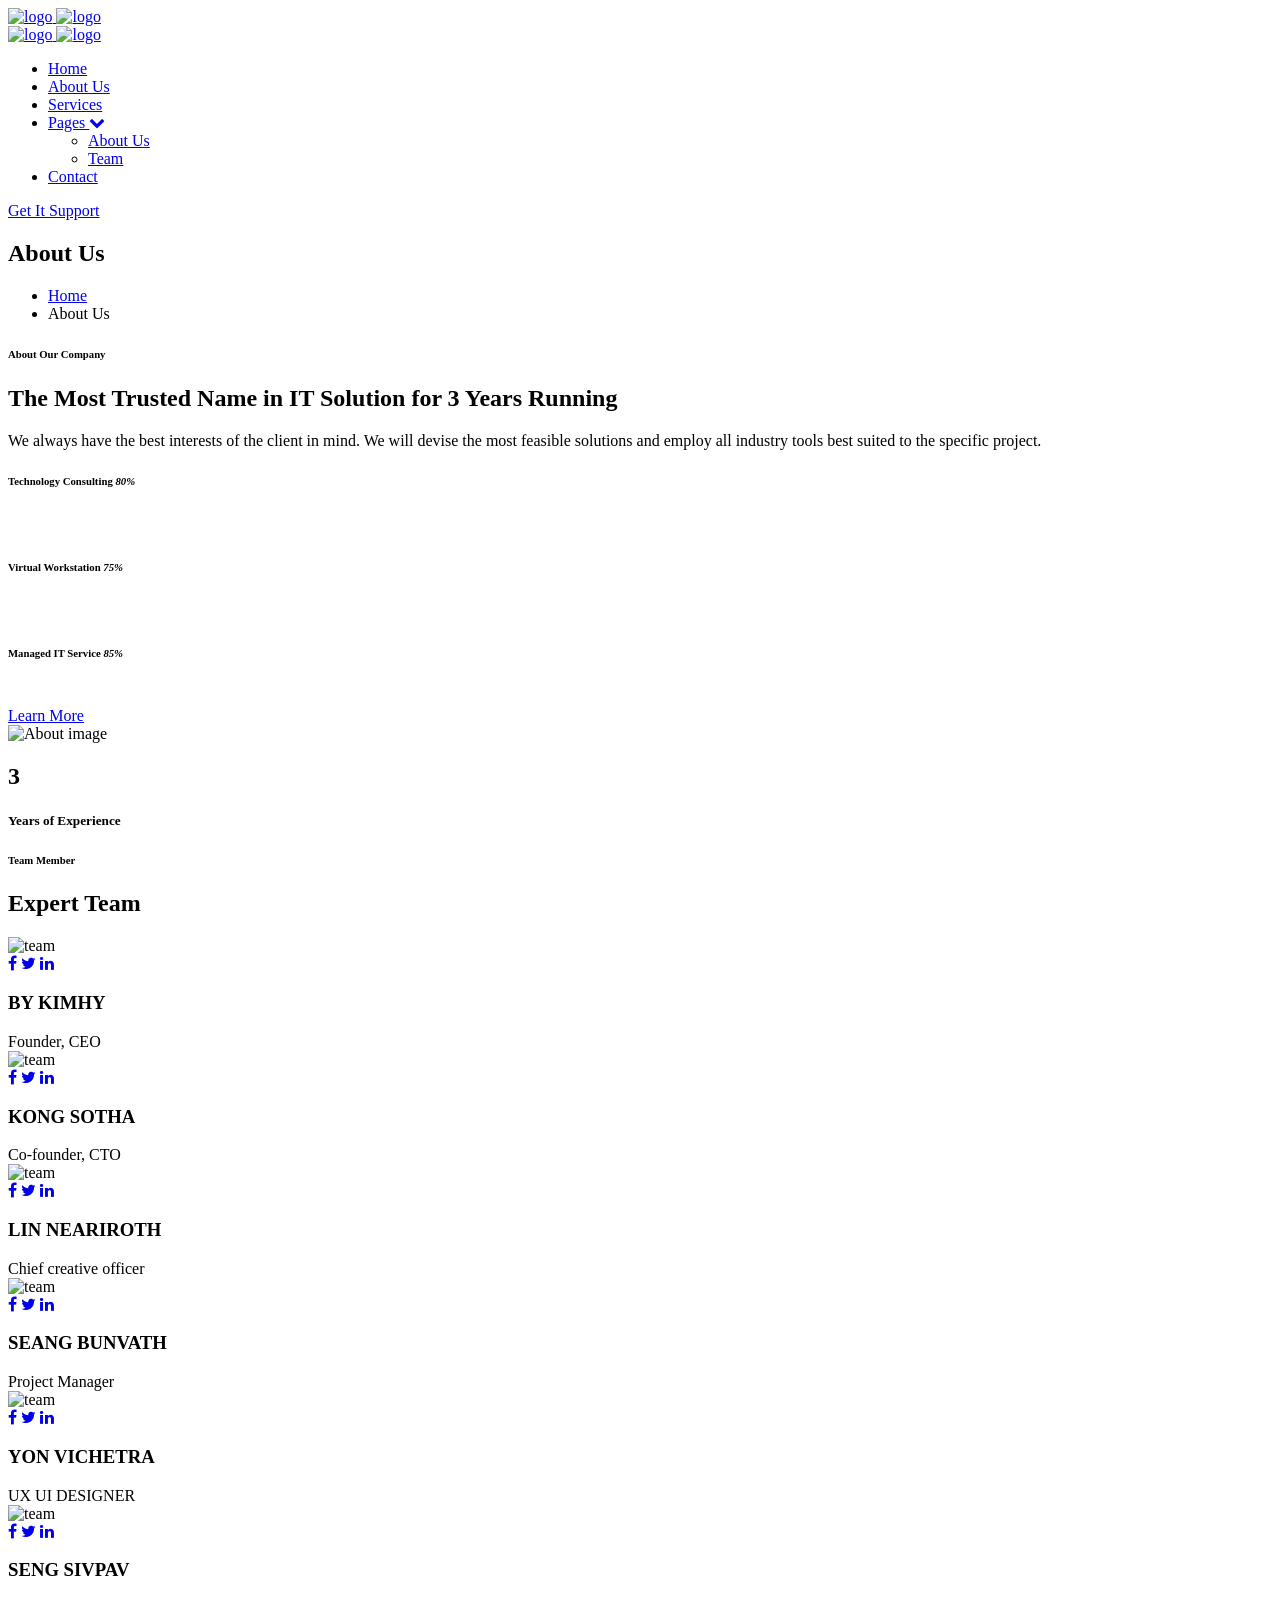
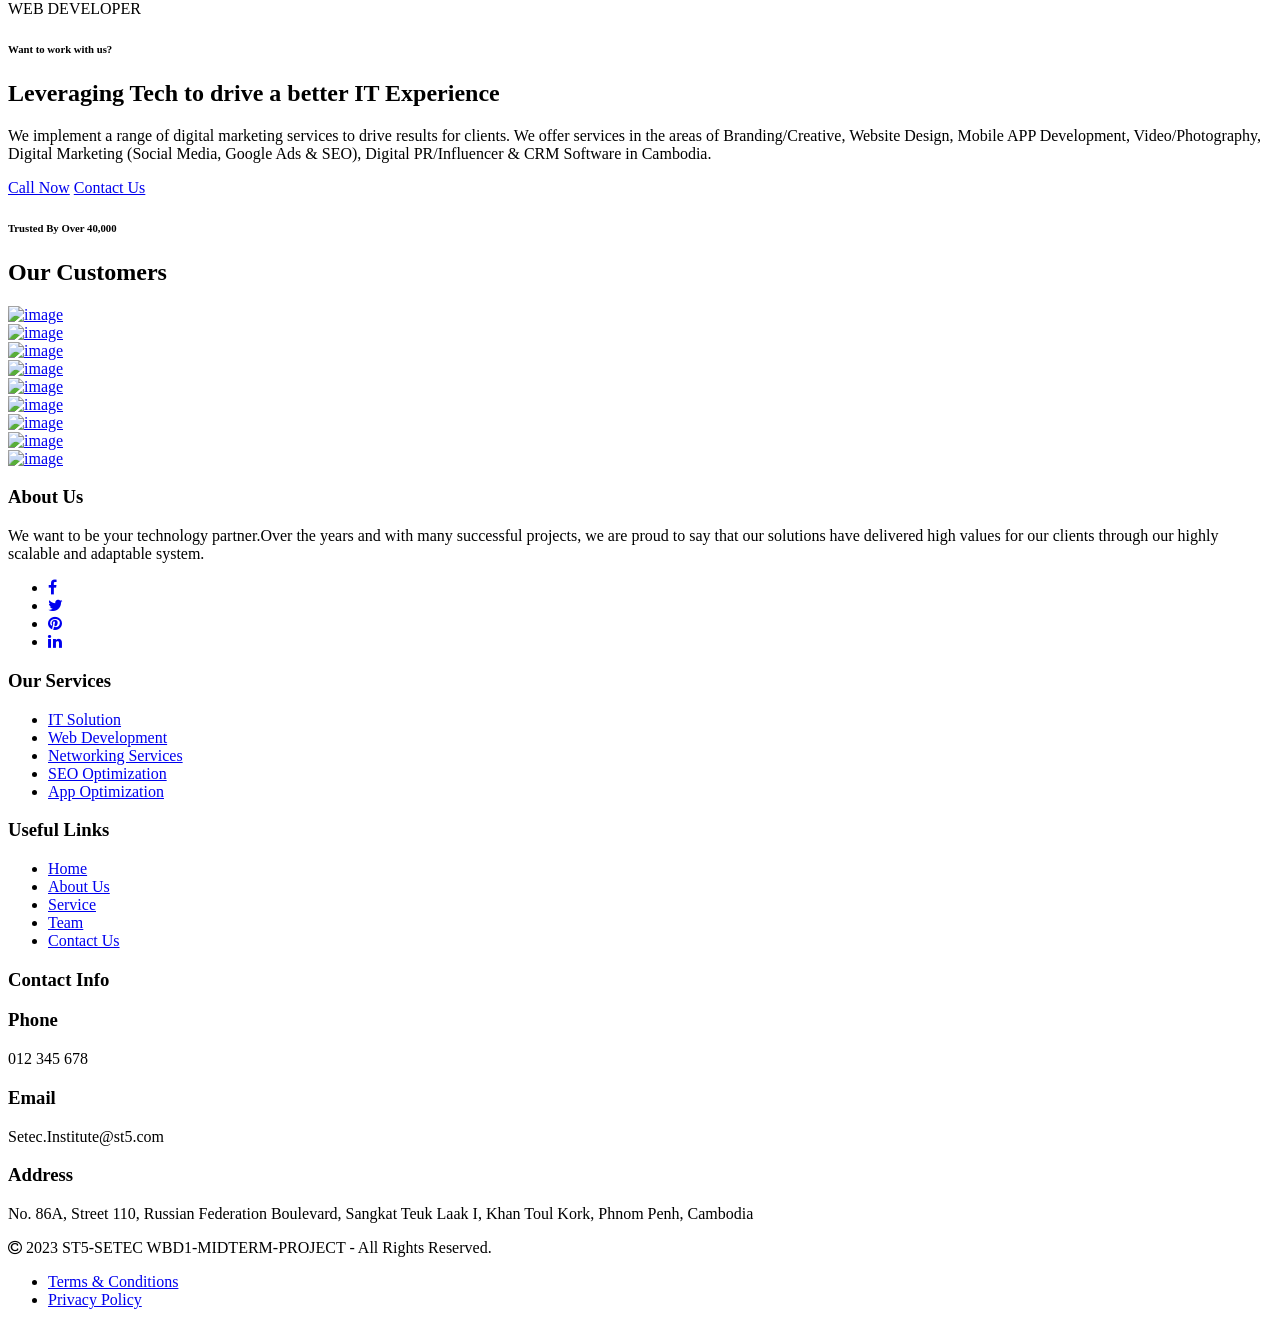
==== page/about us.html @ 28b11ad3 "config link CSS and Js" ====
<!DOCTYPE html>
<html>
	<head>
		<!-- Required meta tags -->
		<meta charset="utf-8">
		<meta name="viewport" content="width=device-width, initial-scale=1, shrink-to-fit=no">
		<!-- Title -->
		<title>IT Solutions</title>
		<!-- Fav icon -->
		<link rel="icon" type="image/png" href="../img/favicon.png">
		<!-- Google Fonts -->
		<link rel="stylesheet" href="../CSS/font.css">
		<link rel="stylesheet" href="../CSS/font1.css">
		<!-- Style CSS -->
		<link rel="stylesheet" href="../CSS/style.css">
		<!-- Responsive CSS -->
		<link rel="stylesheet" href="../CSS/responsive.css">
		<!-- Bootstrap Min CSS -->
		<link rel="stylesheet" href="../CSS/bootstrap.min.css">
		<!-- Font Awesome Min CSS -->
		<link rel="stylesheet" href="https://cdnjs.cloudflare.com/ajax/libs/font-awesome/4.7.0/css/font-awesome.min.css">
		<!-- Mean Menu CSS -->
		<link rel="stylesheet" href="../CSS/meanmenu.css"> 
		<!-- Magnific Popup Min CSS -->
		<link rel="stylesheet" href="../CSS/magnific-popup.min.css"> 
		<!-- W3 School CSS -->
		<link rel="stylesheet" href="../CSS/W3.css">
		<!-- jQuery Min JS -->
		<script src="../Js/jquery.min.js"></script> 
		<!-- Popper Min JS -->
		<script src="../Js/popper.min.js"></script> 
		<!-- MeanMenu JS  -->
		<script src="../Js/jquery.meanmenu.js"></script> 
		<!-- Appear Min JS -->
		<script src="../Js/jquery.appear.min.js"></script> 
		<!-- Magnific Popup Min JS -->
		<script src="../Js/jquery.magnific-popup.min.js"></script> 
		<!-- Swiper Min JS -->
		<script src="../Js/swiper.min.js"></script> 
		<!-- Main JS -->
		<script src="../Js/main.js"></script> 
	</head>

	<body>
		<!-- Start Navbar Area -->
		<div class="navbar-area">
			<div class="techvia-responsive-nav">
				<div class="container">
					<div class="techvia-responsive-menu">
						<div class="logo">
							<a href="../index.html">
								<img src="../img/logo.png" class="white-logo" alt="logo">
								<img src="../img/logo-black.png" class="black-logo" alt="logo">
							</a>
						</div>
					</div>
				</div>
			</div>
			<div class="techvia-nav">
				<div class="container">
					<nav class="navbar navbar-expand-md navbar-light">
						<a class="navbar-brand" href="../index.html">
							<img src="../img/logo.png" class="white-logo" alt="logo">
							<img src="../img/logo-black.png" class="black-logo" alt="logo">
						</a>
						<div class="collapse navbar-collapse mean-menu" id="navbarSupportedContent" style="display: block;">
							<ul class="navbar-nav">
								<li class="nav-item">
									<a href="../index.html" class="nav-link">Home</a>
								</li>
								<li class="nav-item">
									<a href="about us.html" class="nav-link">About Us</a>
								</li>
								<li class="nav-item">
									<a href="Service.html" class="nav-link">Services</a>
								</li>
								<li class="nav-item">
									<a href="#" class="nav-link">Pages <i class="fa fa-chevron-down"></i></a>
									<ul class="dropdown-menu">
										<li class="nav-item">
											<a href="about us.html" class="nav-link">About Us</a>
										</li>
										<li class="nav-item">
											<a href="team.html" class="nav-link">Team</a>
										</li>
									</ul>
								</li>
								<li class="nav-item">
									<a href="contact.html" class="nav-link">Contact</a>
								</li>
							</ul>
							<div class="other-option">
								<a class="default-btn" href="#">Get It Support <span style="top: 11px; left: -21.25px;"></span></a>
							</div>
						</div>
					</nav>
				</div>
			</div>
		</div>
		<!-- End Navbar Area -->

		<!-- Start Page Title Area -->
		<div class="page-title-area">
			<div class="d-table">
				<div class="d-table-cell">
					<div class="container">
						<div class="page-title-content">
							<h2>About Us</h2>
							<ul>
								<li><a href="../index.html">Home</a></li>
								<li>About Us</li>
							</ul>
						</div>
					</div>
				</div>
			</div>
		</div>
		<!-- End Page Title Area -->

		<!-- Start About Section -->
		<section class="about-area section-padding">
			<div class="container">
				<div class="row d-flex align-items-center">
					<div class="col-lg-6 col-md-12 col-sm-12">

						<div class="about-content">
							<div class="about-content-text">
								<h6>About Our Company</h6>
								<h2>The Most Trusted Name in IT Solution for 3 Years Running</h2>

								<p>We always have the best interests of the client in mind. We will devise the most feasible solutions and employ all industry tools best suited to the specific project.</p>
								<div class="skills">

									<div class="skill-item">
										<h6>Technology Consulting <em>80%</em></h6>
										<div class="skill-progress">
											<div class="w3-border">
												<div class="w3-grey" style="height:24px;width:80%"></div>
											</div>
										</div>

									</div>
									<div class="skill-item">
										<h6>Virtual Workstation <em>75%</em></h6>
										<div class="skill-progress">
											<div class="w3-border">
												<div class="w3-grey" style="height:24px;width:75%"></div>
											</div>
										</div>
									</div>								
									<div class="skill-item">
										<h6>Managed IT Service <em>85%</em></h6>

										<div class="skill-progress">
											<div class="w3-border">
												<div class="w3-grey" style="height:24px;width:85%"></div>
											</div>
										</div>
									</div>
								</div>
								<div class="about-btn-box">
									<a class="default-btn project-btn-1" href="#">Learn More<span></span></a>
								</div>
							</div>
						</div>
					</div>
					<div class="col-lg-5 offset-lg-1 col-md-12 col-sm-12">
						<div class="about-image">
							<img src="../img/about.jpg" alt="About image">

							<div class="years-design">
								<h2>3</h2>
								<h5>Years of Experience</h5>
							</div>
						</div>
					</div>
				</div>
			</div>
		</section>
		<!-- End About Section -->

		<!-- Start Team Section -->
		<section class="team-area section-padding">
			<div class="container">
				<div class="row">
					<div class="col-md-12">
						<div class="section-title">
							<h6>Team Member</h6>
							<h2>Expert Team</h2>
						</div>
					</div>
					<div class="col-lg-4 col-md-6">
						<div class="single-team-box">
							<div class="team-image">
								<img src="../img/team-1.jpg" alt="team">
								<div class="team-social-icon">
									<a href="https://www.facebook.com/" class="social-color-1"><i class="fa fa-facebook-f"></i></a>
									<a href="https://twitter.com/" class="social-color-2"><i class="fa fa-twitter"></i></a>
									<a href="https://www.linkedin.com/" class="social-color-3"><i class="fa fa-linkedin"></i></a>
								</div>
							</div>
							<div class="team-info">
								<h3>BY KIMHY</h3>
								<span>Founder, CEO</span>
							</div>
						</div>
					</div>
					<div class="col-lg-4 col-md-6">
						<div class="single-team-box">
							<div class="team-image">
								<img src="../img/team-2.jpg" alt="team">
								<div class="team-social-icon">
									<a href="https://www.facebook.com/" class="social-color-1"><i class="fa fa-facebook-f"></i></a>
									<a href="https://twitter.com/" class="social-color-2"><i class="fa fa-twitter"></i></a>
									<a href="https://www.linkedin.com/" class="social-color-3"><i class="fa fa-linkedin"></i></a>
								</div>
							</div>
							<div class="team-info">
								<h3>KONG SOTHA</h3>
								<span>Co-founder, CTO</span>
							</div>
						</div>
					</div>
					<div class="col-lg-4 col-md-6">
						<div class="single-team-box">
							<div class="team-image">
								<img src="../img/team-3.jpg" alt="team">
								<div class="team-social-icon">
									<a href="https://www.facebook.com/" class="social-color-1"><i class="fa fa-facebook-f"></i></a>
									<a href="https://twitter.com/" class="social-color-2"><i class="fa fa-twitter"></i></a>
									<a href="https://www.linkedin.com/" class="social-color-3"><i class="fa fa-linkedin"></i></a>
								</div>
							</div>
							<div class="team-info">
								<h3>LIN NEARIROTH</h3>
								<span>Chief creative officer</span>
							</div>
						</div>
					</div>
					<div class="col-lg-4 col-md-6">
						<div class="single-team-box">
							<div class="team-image">
								<img src="../img/team-4.jpg" alt="team">
								<div class="team-social-icon">
									<a href="https://www.facebook.com/" class="social-color-1"><i class="fa fa-facebook-f"></i></a>
									<a href="https://twitter.com/" class="social-color-2"><i class="fa fa-twitter"></i></a>
									<a href="https://www.linkedin.com/" class="social-color-3"><i class="fa fa-linkedin"></i></a>
								</div>
							</div>
							<div class="team-info">
								<h3>SEANG BUNVATH</h3>
								<span>Project Manager</span>
							</div>
						</div>
					</div>
					<div class="col-lg-4 col-md-6">
						<div class="single-team-box">
							<div class="team-image">
								<img src="../img/team-5.jpg" alt="team">
								<div class="team-social-icon">
									<a href="https://www.facebook.com/" class="social-color-1"><i class="fa fa-facebook-f"></i></a>
									<a href="https://twitter.com/" class="social-color-2"><i class="fa fa-twitter"></i></a>
									<a href="https://www.linkedin.com/" class="social-color-3"><i class="fa fa-linkedin"></i></a>
								</div>
							</div>
							<div class="team-info">
								<h3>YON VICHETRA</h3>
								<span>UX UI DESIGNER</span>
							</div>
						</div>
					</div>
					<div class="col-lg-4 col-md-6">
						<div class="single-team-box">
							<div class="team-image">
								<img src="../img/team-6.jpg" alt="team">
								<div class="team-social-icon">
									<a href="https://www.facebook.com/" class="social-color-1"><i class="fa fa-facebook-f"></i></a>
									<a href="https://twitter.com/" class="social-color-2"><i class="fa fa-twitter"></i></a>
									<a href="https://www.linkedin.com/" class="social-color-3"><i class="fa fa-linkedin"></i></a>
								</div>
							</div>
							<div class="team-info">
								<h3>SENG SIVPAV</h3>
								<span>WEB DEVELOPER</span>
							</div>
						</div>
					</div>
				</div>
			</div>
		</section>
		<!-- End Team Section -->

		<!-- Start Hire Section -->
		<section class="hire-section">
			<div class="container">
				<div class="row">
					<div class="col-lg-8 offset-lg-2 col-md-12">
						<div class="hire-content">
							<h6>Want to work with us?</h6>
							<h2>Leveraging Tech to drive a better IT Experience</h2>
							<p>We implement a range of digital marketing services to drive results for clients. We offer services in the areas of Branding/Creative, Website Design, Mobile APP Development, Video/Photography, Digital Marketing (Social Media, Google Ads & SEO), Digital PR/Influencer & CRM Software in Cambodia.</p>
							<div class="hire-btn">
								<a class="default-btn" href="#0">Call Now<span></span></a>
								<a class="default-btn-one" href="Contact.html">Contact Us<span></span></a>
							</div>
						</div>
					</div>
				</div>
			</div>
		</section>
		<!-- End Hire Section -->

		<!-- Start Partner section -->
		<section class="partner-section pt-100 pb-70">
			<div class="container">
				<div class="partner-title">
					<h6>Trusted By Over 40,000</h6>
					<h2>Our Customers</h2>
				</div>
				<div class="partner-list">
					<div class="partner-item">
						<a href="#0">
							<img src="../img/client-1.png" alt="image">
						</a>
					</div>
					<div class="partner-item">
						<a href="#0">
							<img src="../img/client-2.png" alt="image">
						</a>
					</div>
					<div class="partner-item">
						<a href="#0">
							<img src="../img/client-3.png" alt="image">
						</a>
					</div>
					<div class="partner-item">
						<a href="#0">
							<img src="../img/client-4.png" alt="image">
						</a>
					</div>
					<div class="partner-item">
						<a href="#0">
							<img src="../img/client-5.png" alt="image">
						</a>
					</div>
					<div class="partner-item">
						<a href="#0">
							<img src="../img/client-6.png" alt="image">
						</a>
					</div>
					<div class="partner-item">
						<a href="#0">
							<img src="../img/client-7.png" alt="image">
						</a>
					</div>
					<div class="partner-item">
						<a href="#0">
							<img src="../img/client-8.png" alt="image">
						</a>
					</div>
					<div class="partner-item">
						<a href="#0">
							<img src="../img/client-1.png" alt="image">
						</a>
					</div>
				</div>
			</div>
		</section>
		<!-- End Partner section -->

		<!-- Start Footer Area -->
		<section class="footer-subscribe-wrapper">
			<div class="footer-area ptb-100">
				<div class="container">
					<div class="row">
						<div class="col-lg-4 col-md-6 col-sm-6">
							<div class="single-footer-widget">
								<div class="footer-heading">
									<h3>About Us</h3>
								</div>
								<p>We want to be your technology partner.Over the years and with many successful projects, we are proud to say that our solutions have delivered high values for our clients through our highly scalable and adaptable system.</p>
								<ul class="footer-social">
									<li>
										<a href="https://www.facebook.com/"> <i class="fa fa-facebook-f"></i></a>
									</li>
									<li>
										<a href="https://twitter.com/"> <i class="fa fa-twitter"></i></a>
									</li>
									<li>
										<a href="https://www.pinterest.com/ideas/"> <i class="fa fa-pinterest"></i></a>
									</li>
									<li>
										<a href="https://linkedin.com/"> <i class="fa fa-linkedin"></i></a>
									</li>
								</ul>
							</div>
						</div>
						<div class="col-lg-2 col-md-6 col-sm-6">
							<div class="single-footer-widget">
								<div class="footer-heading">
									<h3>Our Services</h3>
								</div>
								<ul class="footer-quick-links">
									<li> <a href="#0">IT Solution</a></li>
									<li> <a href="#0">Web Development</a></li>
									<li> <a href="#0">Networking Services</a></li>
									<li> <a href="#0">SEO Optimization</a></li>
									<li> <a href="#0">App Optimization</a></li>
								</ul>
							</div>
						</div>
						<div class="col-lg-2 col-md-6 col-sm-6">
							<div class="single-footer-widget">
								<div class="footer-heading">
									<h3>Useful Links</h3>
								</div>
								<ul class="footer-quick-links">
									<li><a href="../Index.html">Home</a></li>
									<li><a href="about us.html">About Us</a></li>
									<li><a href="Service.html">Service</a></li>
									<li><a href="Team.html">Team</a></li>
									<li><a href="Contact.html">Contact Us</a></li>

								</ul>
							</div>
						</div>
						<div class="col-lg-4 col-md-6 col-sm-6">
							<div class="single-footer-widget">
								<div class="footer-heading">
									<h3>Contact Info</h3>
								</div>
								<div class="footer-info-contact">
									<h3>Phone</h3>
									<span>012 345 678</span>
								</div>
								<div class="footer-info-contact">
									<h3>Email</h3>
									<span>Setec.Institute@st5.com</span>
								</div>
								<div class="footer-info-contact">
									<h3>Address</h3>
									<span>No. 86A, Street 110, Russian Federation Boulevard, Sangkat Teuk Laak I, Khan Toul Kork, Phnom Penh, Cambodia</span>
								</div>
							</div>
						</div>
					</div>
				</div>
			</div>
		</section>
		<!-- End Footer Section -->

		<!-- Start Copy Right Section -->
		<div class="copyright-area">
			<div class="container">
				<div class="row align-items-center">
					<div class="col-lg-6 col-md-6">
						<p> <i class="fa fa-copyright"></i> 2023 ST5-SETEC WBD1-MIDTERM-PROJECT - All Rights Reserved.</p>
					</div>
					<div class="col-lg-6 col-md-6">
						<ul>
							<li> <a href="#0">Terms &amp; Conditions</a></li>
							<li> <a href="#0">Privacy Policy</a></li>
						</ul>
					</div>
				</div>
			</div>
		</div>
		<!-- End Copy Right Section -->

		<!-- Start Go Top Section -->
		<button onclick="topFunction()" id="myBtn" title="Go to top">
			<i class="fa fa-chevron-up" aria-hidden="true"></i>
		</button>
		<!-- End Go Top Section -->
		
		<!-- Go Top JS -->
		<script>
			// Get the button
			let mybutton = document.getElementById("myBtn");

			// When the user scrolls down 20px from the top of the document, show the button
			window.onscroll = function() {scrollFunction()};

			function scrollFunction() {
			  if (document.body.scrollTop > 20 || document.documentElement.scrollTop > 20) {
				mybutton.style.display = "block";
			  } else {
				mybutton.style.display = "none";
			  }
			}

			// When the user clicks on the button, scroll to the top of the document
			function topFunction() {
			  document.body.scrollTop = 0;
			  document.documentElement.scrollTop = 0;
			}
		</script>
		
	</body>
</html>
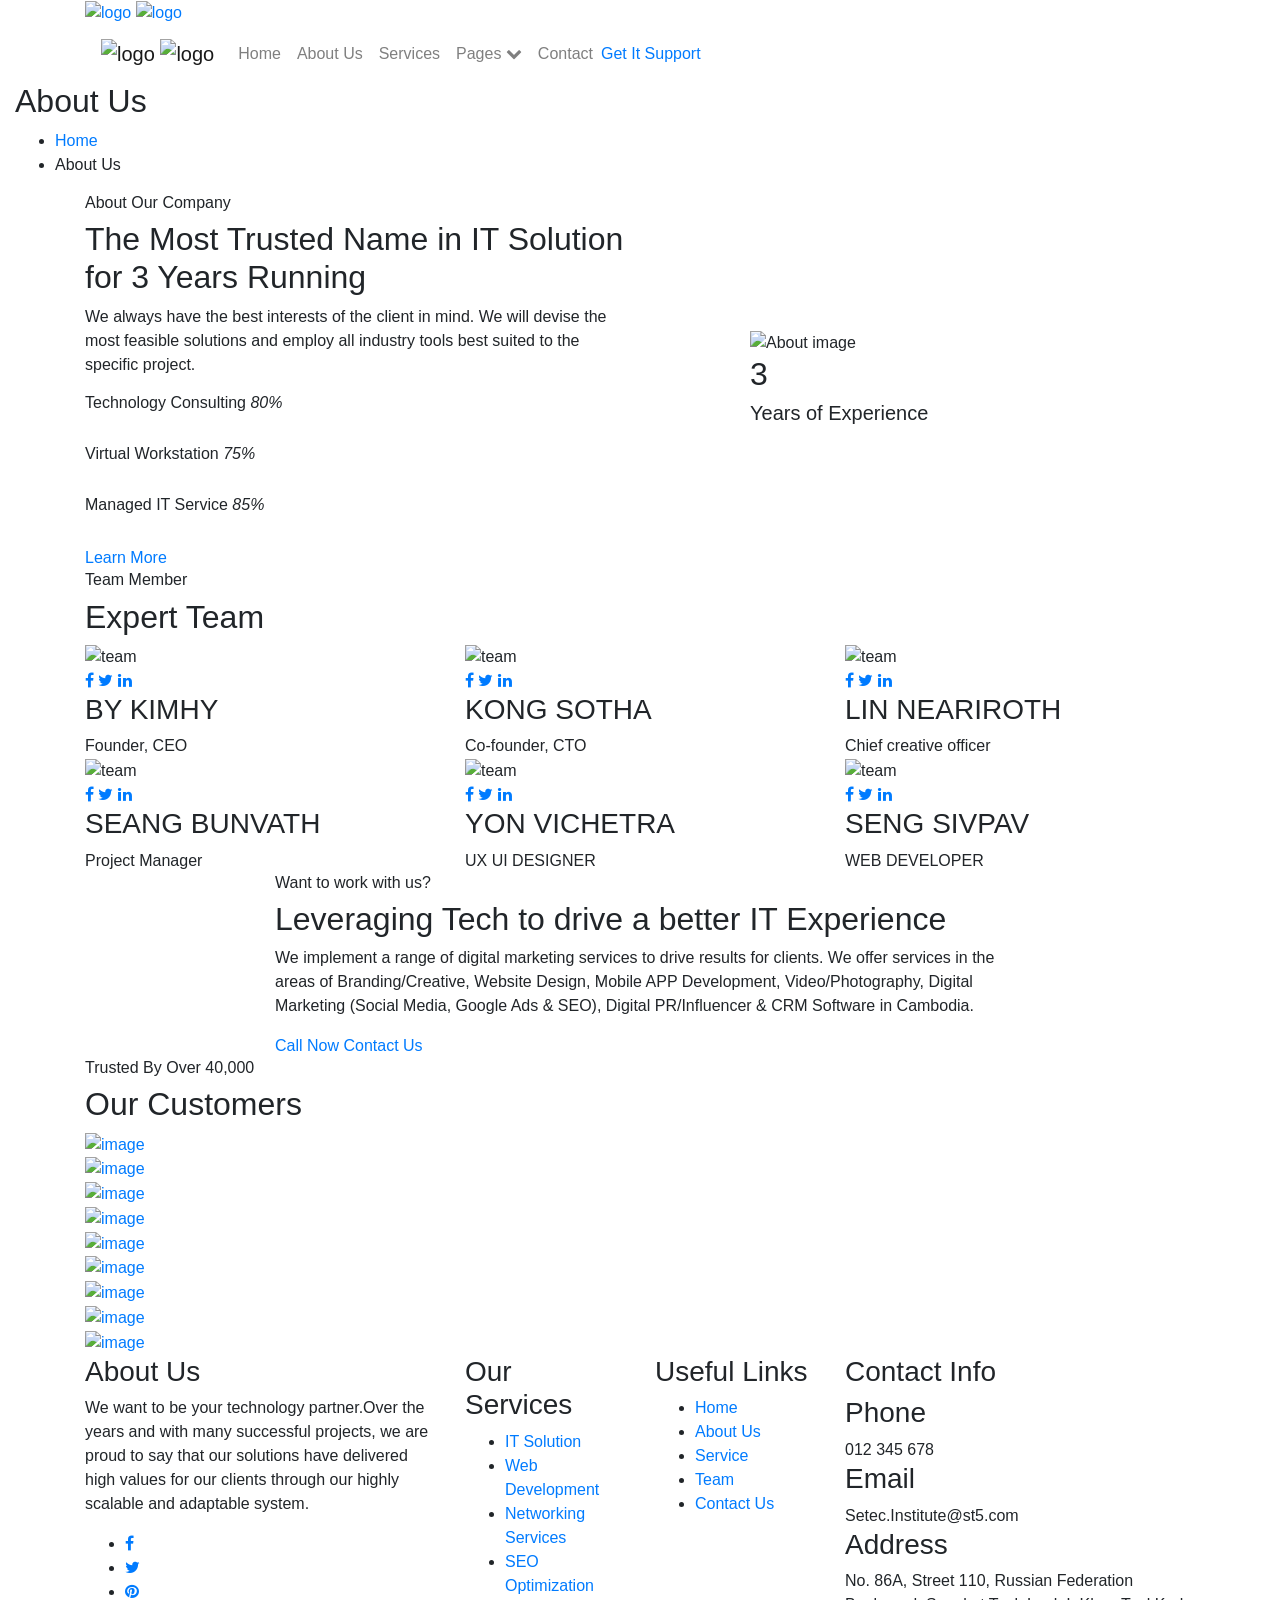
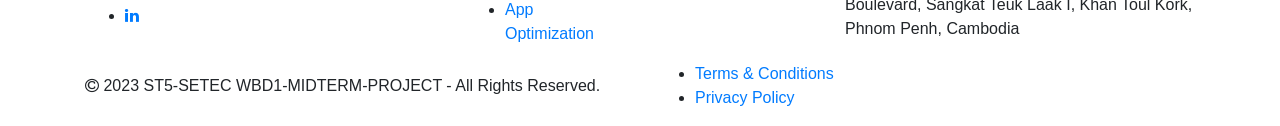
==== commit 9c2e7956: "update link Bootrap" ====
--- a/page/about us.html
+++ b/page/about us.html
@@ -16,7 +16,7 @@
 		<!-- Responsive CSS -->
 		<link rel="stylesheet" href="../CSS/responsive.css">
 		<!-- Bootstrap Min CSS -->
-		<link rel="stylesheet" href="../CSS/bootstrap.min.css">
+		<link rel="stylesheet" href="../CSS/Bootstrap.min.css">
 		<!-- Font Awesome Min CSS -->
 		<link rel="stylesheet" href="https://cdnjs.cloudflare.com/ajax/libs/font-awesome/4.7.0/css/font-awesome.min.css">
 		<!-- Mean Menu CSS -->
